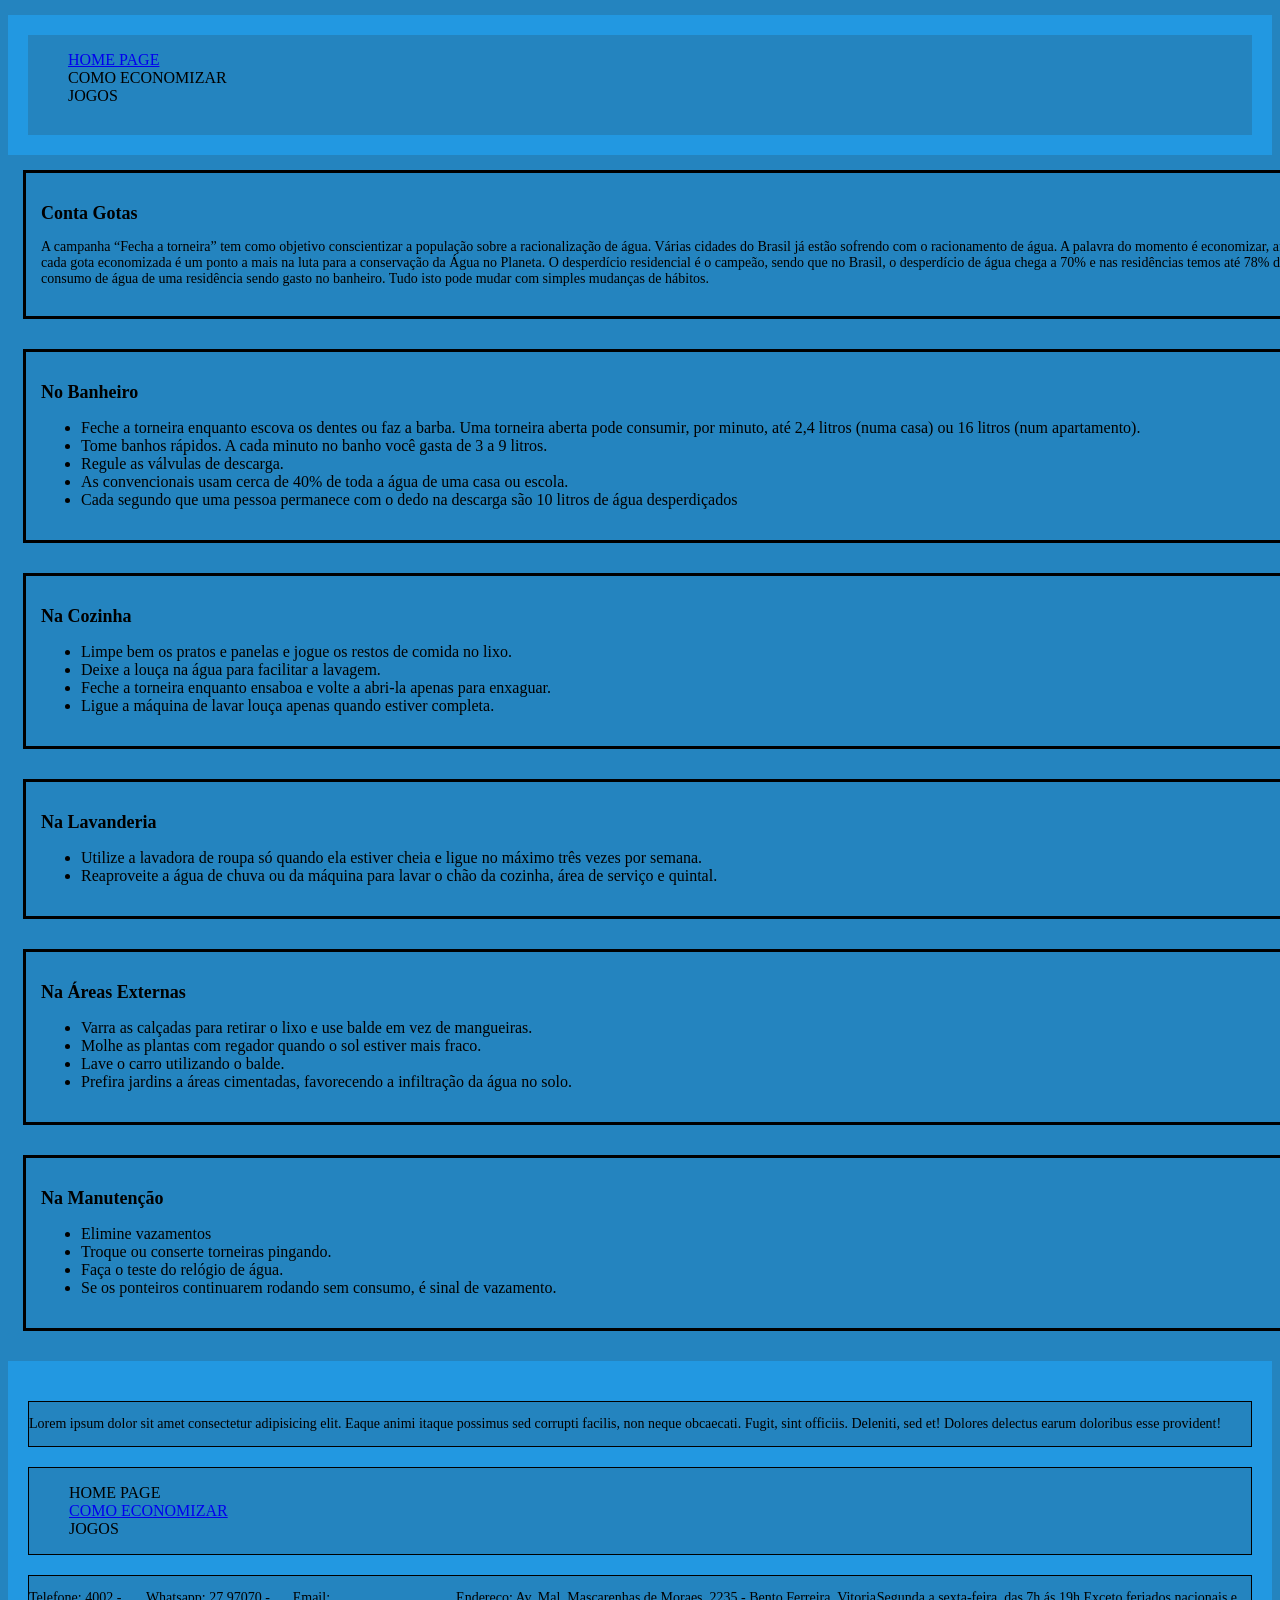
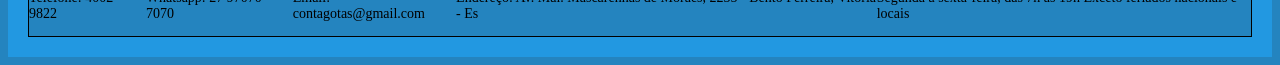
==== ComoEconomizar.html @ 2f1e4fcc "SOTRISTEZA" ====
<!DOCTYPE html>
<html lang="pt-br">
<head>
    <meta charset="UTF-8">
    <meta name="viewport" content="width=device-width, initial-scale=1.0">
    <title>Conta Gotas</title>
    <link rel="stylesheet" href="style.css">
</head>
<body>

<header>

<section class="container">
    <section class="topo">
        <div class="icones">
            <img src="./Imagens/logo_conta_gotas.png" alt="">
            <img src="./Imagens/logo_liquefeito.png" alt="">
        </div>

        
            <div class="barraNavegacao">
                <nav>
                    <ul>
                        <li> <a href="./HomePage.html">HOME PAGE</a> </li>
                        <li> COMO ECONOMIZAR  </li>
                        <li> <a href="https://www.escolagames.com.br/jogos/memo-agua"></a>JOGOS</li>
                    </ul>
                </nav>
            </div>
        
    </section>
</section>

</header>

<main>
    <section class="containerTexto">
        <div class="texto">
            <h1>Conta Gotas</h1>
            <p>A campanha “Fecha a torneira” tem como objetivo conscientizar a população sobre a racionalização de água. Várias cidades do Brasil já estão sofrendo com o racionamento de água. A palavra do momento é economizar, afinal cada gota economizada é um ponto a mais na luta para a conservação da Água no Planeta. O desperdício residencial é o campeão, sendo que no Brasil, o desperdício de água chega a 70% e nas residências temos até 78% do consumo de água de uma residência sendo gasto no banheiro. Tudo isto pode mudar com simples mudanças de hábitos. </p>

        </div>
        
        <div class="texto">
            <h1>No Banheiro</h1>
            <ul>
                <li>Feche a torneira enquanto escova os dentes ou faz a barba. Uma torneira aberta pode consumir, por minuto, até 2,4 litros (numa casa) ou 16 litros (num apartamento).</li>
                <li>Tome banhos rápidos. A cada minuto no banho você gasta de 3 a 9 litros.</li>
                <li>Regule as válvulas de descarga.</li>
                <li>As convencionais usam cerca de 40% de toda a água de uma casa ou escola.</li>
                <li>Cada segundo que uma pessoa permanece com o dedo na descarga são 10 litros de água desperdiçados</li>
            </ul>
        </div>

        <div class="texto">
            <h1>Na Cozinha</h1>
            <ul>
                <li>Limpe bem os pratos e panelas e jogue os restos de comida no lixo.</li>
                <li>Deixe a louça na água para facilitar a lavagem.</li>
                <li>Feche a torneira enquanto ensaboa e volte a abri-la apenas para enxaguar.</li>
                <li>Ligue a máquina de lavar louça apenas quando estiver completa.</li>
            </ul>
            
        </div>

        <div class="texto">
            <h1>Na Lavanderia</h1>
            <ul>
                <li>Utilize a lavadora de roupa só quando ela estiver cheia e ligue no máximo três vezes por semana.</li>
                <li>Reaproveite a água de chuva ou da máquina para lavar o chão da cozinha, área de serviço e quintal.</li>
                
            </ul>
            
        </div>

        <div class="texto">
            <h1>Na Áreas Externas</h1>
            <ul>
                <li>Varra as calçadas para retirar o lixo e use balde em vez de mangueiras.</li>
                <li>Molhe as plantas com regador quando o sol estiver mais fraco.</li>
                <li>Lave o carro utilizando o balde.</li>
                <li>Prefira jardins a áreas cimentadas, favorecendo a infiltração da água no solo.</li>
            </ul>
            
            
        </div>

        <div class="texto">
            <h1>Na Manutenção</h1>
            <ul>
                <li>Elimine vazamentos</li>
                <li>Troque ou conserte torneiras pingando.</li>
                <li>Faça o teste do relógio de água.</li>
                <li>Se os ponteiros continuarem rodando sem consumo, é sinal de vazamento.</li>
            </ul>
            
        </div>
    </section>
</main>

<footer>
    <section class="container">

        <div class="bloco-footer">
            <p>
                Lorem ipsum dolor sit amet consectetur adipisicing elit. Eaque animi itaque possimus sed corrupti facilis, non neque obcaecati. Fugit, sint officiis. Deleniti, sed et! Dolores delectus earum doloribus esse provident!
            </p>
        </div>

        <div class="bloco-footer">
            <nav>
                <ul>
                    <li>HOME PAGE</li>
                    <li> <a href="./ComoEconomizar.html"> COMO ECONOMIZAR </a> </li>
                    <li> <a href="https://www.escolagames.com.br/jogos/memo-agua"></a>JOGOS</li>
                </ul>
            </nav>
        </div>

        <div class="bloco-footer">
            <p>
                Telefone: 4002 - 9822
            </p>

            <p>
                Whatsapp: 27 97070 - 7070
            </p>
            
            <p>
                Email: contagotas@gmail.com
            </p>

            <p>
                Endereço: Av. Mal. Mascarenhas de Moraes, 2235 - Bento Ferreira, Vitoria - Es 
            </p>

            <p>
                Segunda a sexta-feira, das 7h ás 19h
                Exceto feriados nacionais e locais
            </p>
        </div>

    </section>
</footer>



</body>
</html>
---- style.css ----
@font-face {
    font-family: "trebuc";
    src: url(./Fonte/trebuc.ttf);
}


*{
    background-color: #2484bf;
    font-family: "trebuc";
}

h1{
    font-size: 18px;
}

p{
    font-size: 14px
}

.container{
    padding: 20px;
    margin-top: 15px;
    background-color:#2298e1 ;
}

nav li{
    list-style: none;
}

.topo{
    display: flex;
}

.icones{
    justify-content:left ;
}

.BarraNavegacao{
    justify-content: flex;
    align-items: right;
    
    border: 1px solid;
}

.icones img{
    width:50;
    display: block;
    height: 50px;
  
}


.texto{
    display: inline-block;
    border: solid;
    width: 100%;
    height: 100%;
    padding: 15px;
    margin: 15px
}

.bloco-footer{
    display: flex;
    margin-top: 20px;
    border: 1px solid;

}
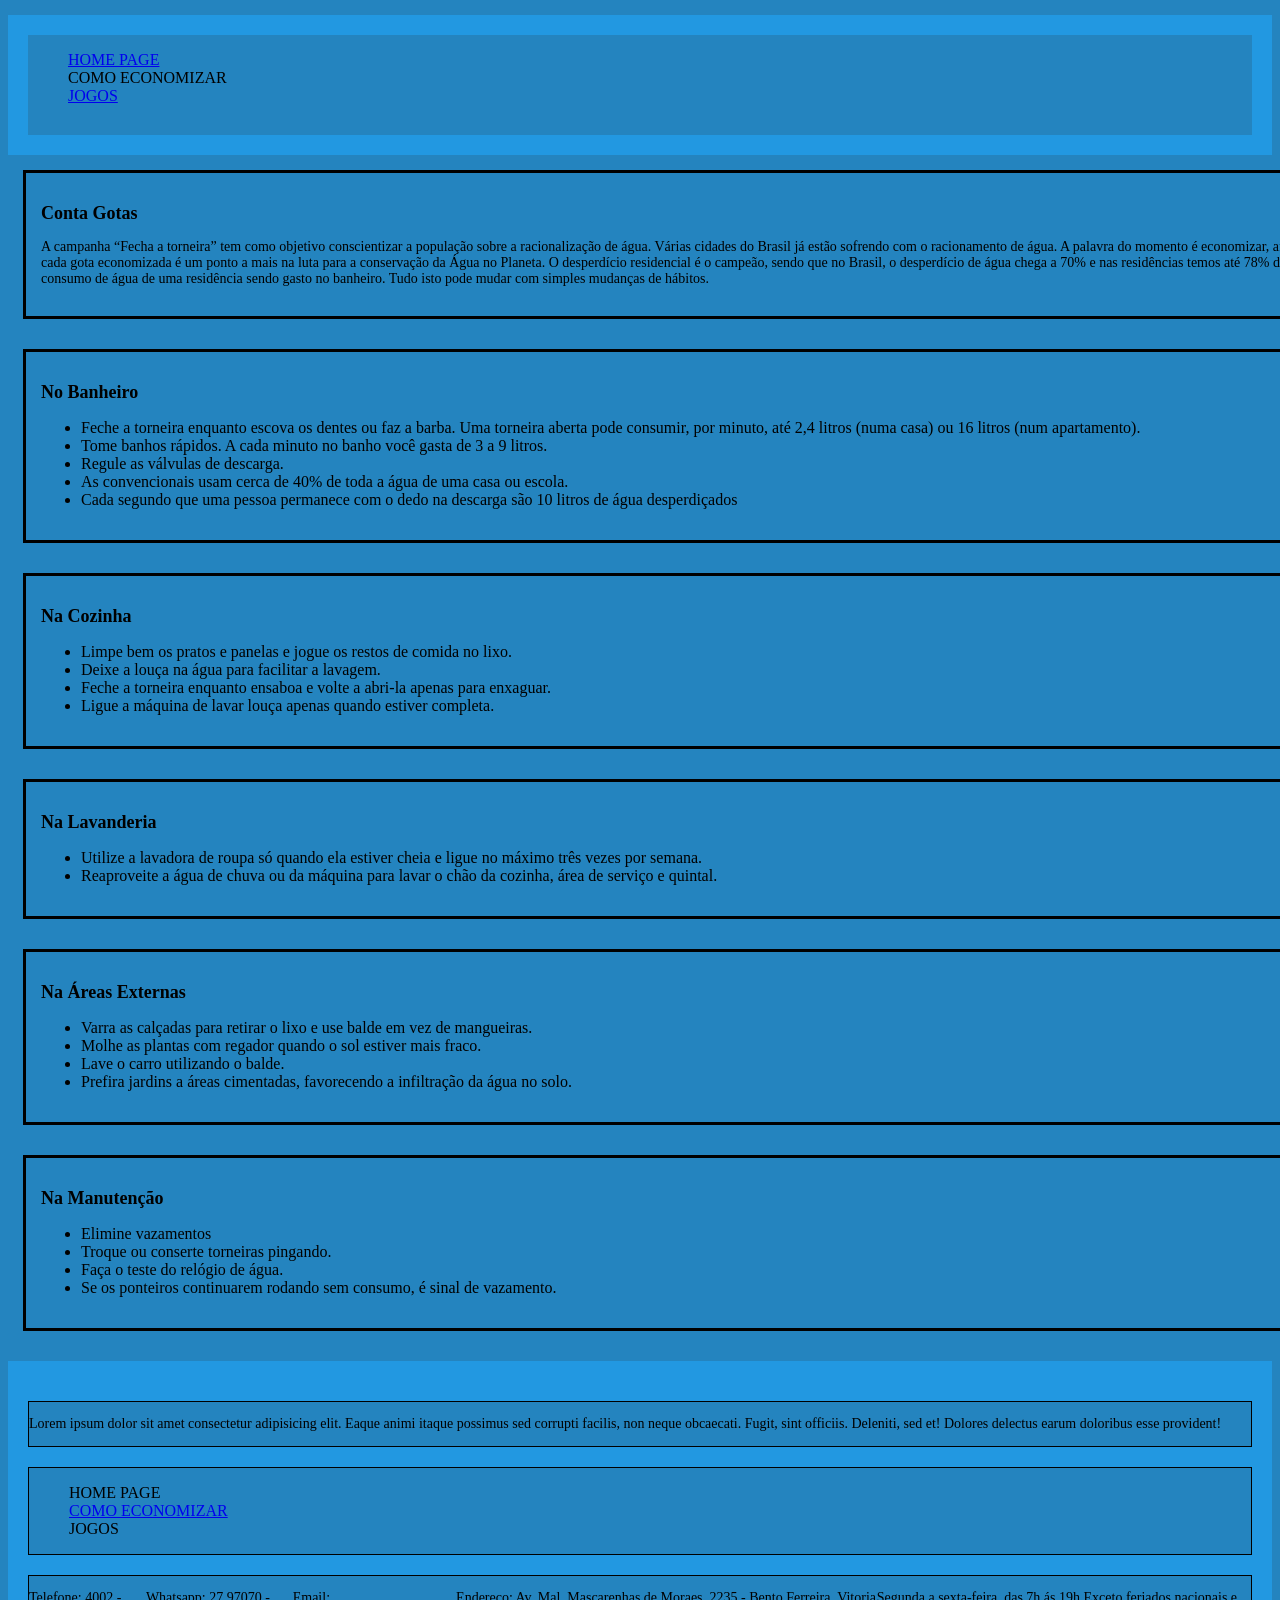
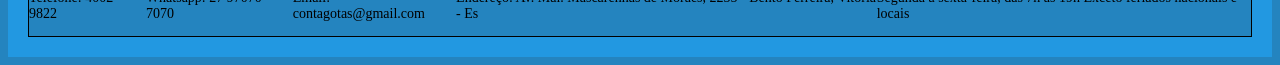
==== commit 21f6df1a: "TRISTE" ====
--- a/ComoEconomizar.html
+++ b/ComoEconomizar.html
@@ -23,7 +23,7 @@
                     <ul>
                         <li> <a href="./HomePage.html">HOME PAGE</a> </li>
                         <li> COMO ECONOMIZAR  </li>
-                        <li> <a href="https://www.escolagames.com.br/jogos/memo-agua"></a>JOGOS</li>
+                        <li> <a href="https://www.escolagames.com.br/jogos/memo-agua">JOGOS</a></li>
                     </ul>
                 </nav>
             </div>
@@ -146,4 +146,4 @@
 
 
 </body>
-</html>+</html>
